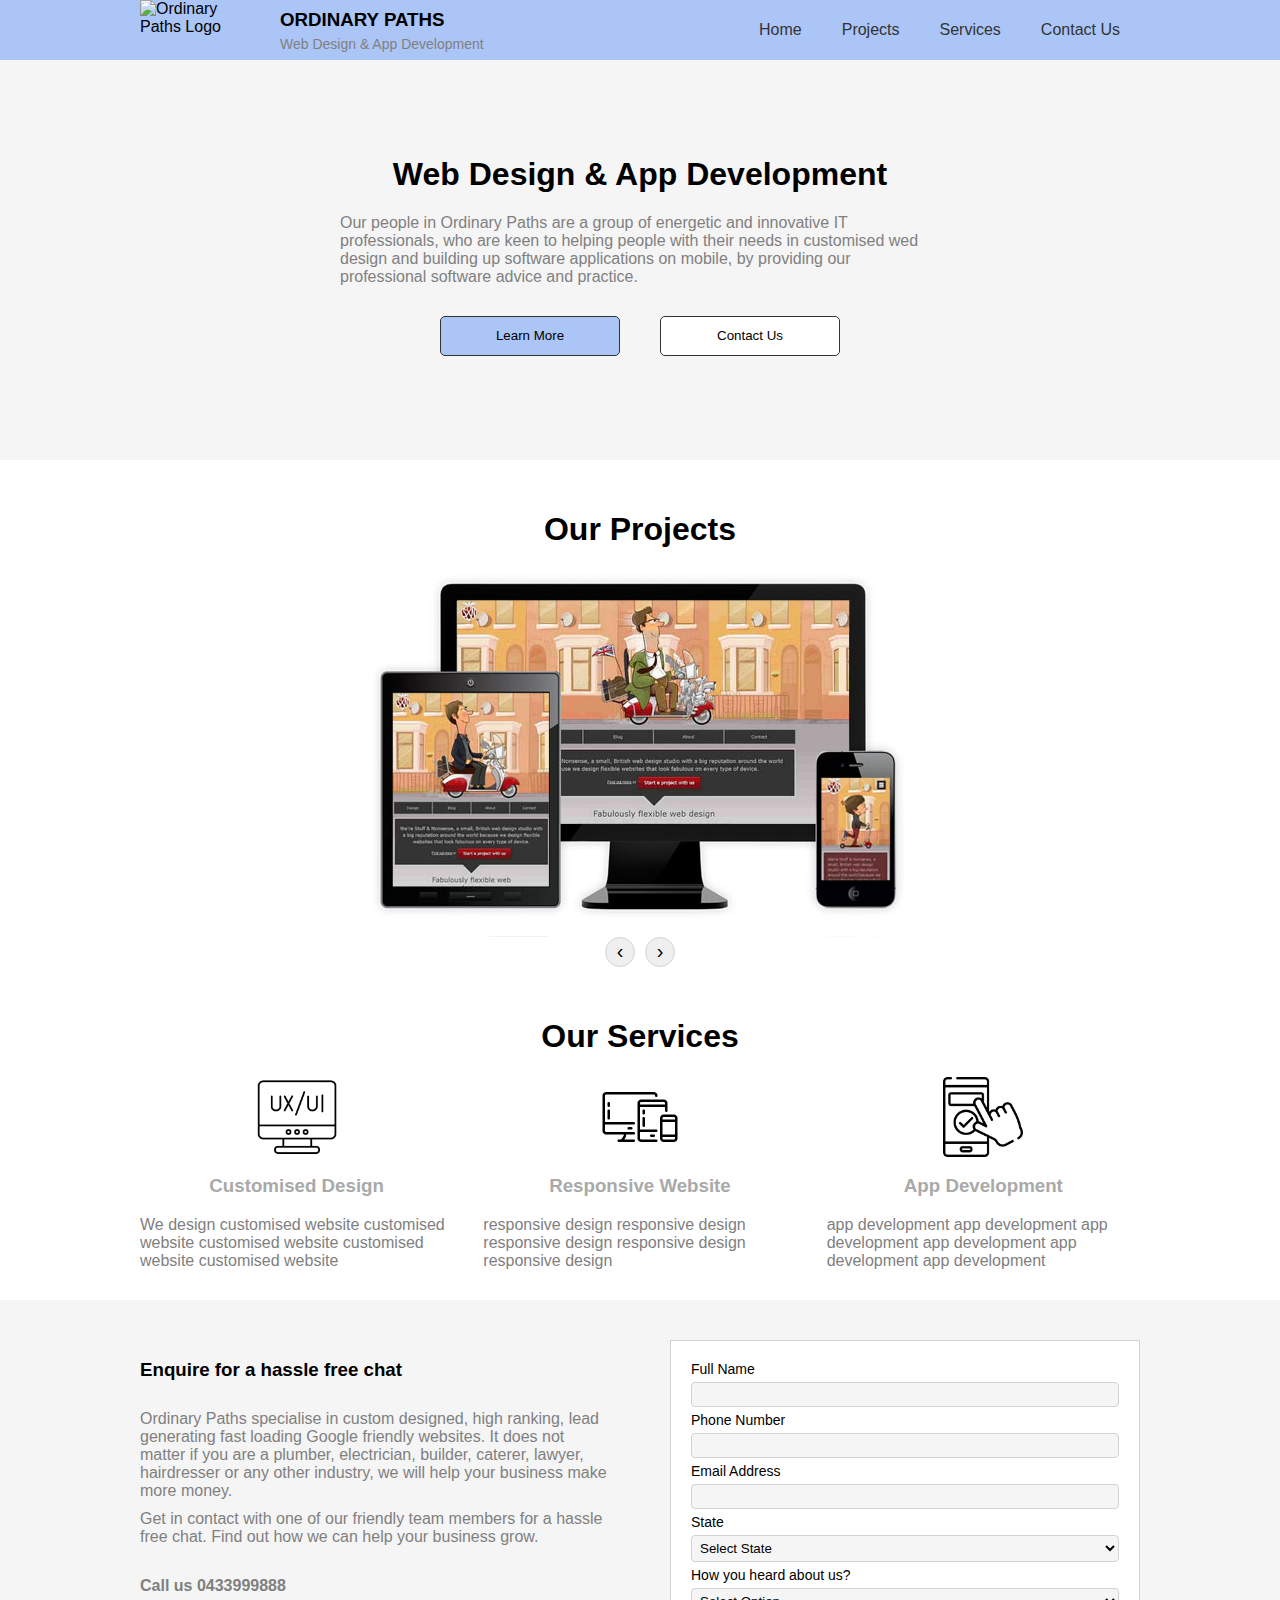
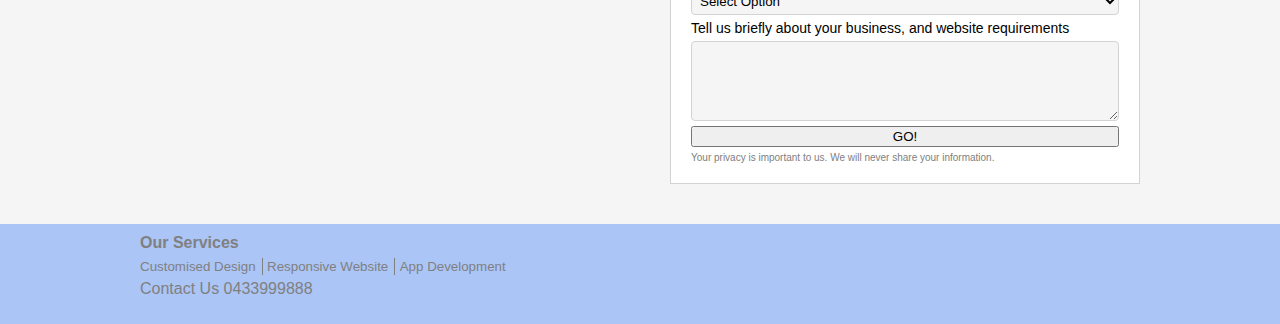
==== index.html @ 07692abb "change html file name" ====
<!DOCTYPE html>
<html lang="en">
<head>
    <meta charset="UTF-8">
    <meta http-equiv="X-UA-Compatible" content="IE=edge">
    <meta name="viewport" content="width=device-width, initial-scale=1.0">
    <link rel="stylesheet" href="ordinarypaths.css">
    <script defer src="ordinarypaths.js"></script>
    <title>Ordinary Paths</title>
</head>
<body>
    <header>
        <nav class="main-nav">
            <div class="main-nav-logo">
                <img id="logo-img" src="" alt="Ordinary Paths Logo">
                <div class="logo-slogan">
                    <h3 id="slogan-line1">ORDINARY PATHS</h3>
                    <p id="slogan-line2">Web Design & App Development</p>
                </div>
            </div>
            <div class="nav-links">
                <a href="">Home</a>
                <a href="">Projects</a>
                <a href="">Services</a>
                <a href="">Contact Us</a>
                <img id="hamburger-img" src="./hamburgermenu.png" alt="Hamburger Menu">
            </div>
        </nav>
    </header>

    <!-- side-menu ----------------------->
    <aside class="side-menu" id="side-menu-page">
        <header class="side-menu-header">
            <img id="logo-img" src="" alt="Ordinary Paths Logo">
            <img id="menu-close" src="./cross.png" alt="Close this menu">
        </header>
        <div class="side-menu-content">
            <a href="">About Us</a>
            <a href="">Projects</a>
            <a href="">Services</a>
            <a href="">Contact Us</a>
        </div>

    </aside>

    <!-- main content ------------------------------------>
    <main>
        <section class="main-img">
            <div class="main-discription">
                <h1>Web Design & App Development</h1>
                <p>Our people in Ordinary Paths are a group of energetic and innovative IT professionals, who are keen to helping people with their needs in customised wed design and building up software applications on mobile, by providing our professional software advice and practice.</p>
                <div class="buttons">
                    <button id="button1">Learn More</button>
                    <button id="button2">Contact Us</button>

                </div>   
            </div>
        </section>

        <section class="projects">
            <h1>Our Projects</h1>
            <div class="project-pic-container">
                <img src="./project-pic1.jpeg" alt="Project 1" id="project-img">
                <div class="pic-change-btns">
                    <button id="page-down">&lsaquo;</button>
                    <button id="page-up">&rsaquo;</button>
                </div>
            </div>
        </section>

        <section class="services">
            <h1>Our Services</h1>
            <div class="show-services">
                <div class="single-service" >
                    <img class="icons" src="./customiseddesign.png" alt="">
                    <h3>Customised Design</h3>
                    <p>We design customised website customised website customised website customised website customised website</p>
                </div>
                <div class="single-service">
                    <img class="icons" src="./responsive.png" alt="">
                    <h3>Responsive Website</h3>
                    <p>responsive design responsive design responsive design responsive design responsive design</p>
                </div>
                <div class="single-service">
                    <img class="icons" src="./appdevelopment.png" alt="">
                    <h3>App Development</h3>
                    <p>app development app development app development app development app development app development</p>
                </div>
            </div>
        </section>
        
        <section class="form-section">
            <div class="registraion-form">
                <div class="form-discription">
                    <h3>Enquire for a hassle free chat</h3>
                    <p>Ordinary Paths specialise in custom designed, high ranking, lead generating fast loading Google friendly websites. It does not matter if you are a plumber, electrician, builder, caterer, lawyer, hairdresser or any other industry, we will help your business make more money.</p>
                    <p>Get in contact with one of our friendly team members for a hassle free chat. Find out how we can help your business grow.</p>
                    <h4>Call us 0433999888</h4>
                </div>
                <form action="" class="regi-form">
                    <label for="name">Full Name</label>
                    <input type="text" name="full-name" id="name" required minlength="2" maxlength="20">
                    <label for="phone-number">Phone Number</label>
                    <input type="text" name="phone-number" id="phone-number" required minlength="10" maxlength="10">
                    <label for="email">Email Address</label>
                    <input type="text" name="email" id="email" required minlength="2">
                    <label for="select-state">State</label>
                    <select name="select-state" class="select-state" id="select-state" required>
                        <option value="" disabled selected>Select State</option>
                        <option value="act">Australian Capital Territory</option>
                        <option value="nsw">New South Wales</option>
                        <option value="nt">Northern Territory</option>
                        <option value="qld">Queensland</option>
                        <option value="sa">South Australia</option>
                        <option value="tas">Tasmania</option>
                        <option value="vic">Victoria</option>
                        <option value="wa">Western Australia</option>
                    </select>
                    <label for="heard-about-us">How you heard about us?</label>
                    <select name="heard-about-us" id="heard-about-us" required>
                        <option value="" disabled selected>Select Option</option>
                        <option value="fb">Facebook</option>
                        <option value="ins">Instagram</option>
                        <option value="radio">Radio</option>
                        <option value="flyer">Flyer/Magzine</option>
                        <option value="google">Google/Yahoo/Bing</option>
                        <option value="referral">Referral</option>
                        <option value="wb">Webside designed by Ordinary Paths</option>
                        <option value="other">Other</option>
                    </select>
                    <label for="requirements">Tell us briefly about your business, and website requirements</label>
                    <textarea name="requirements" id="requirements" required></textarea>
                    <button>GO!</button>
                    <p id="privacy">Your privacy is important to us. We will never share your information.</p>
                </form>
            </div>

        </section>

    </main>
    <footer>
        <div class="bottom">
            <h4>Our Services</h4>
            <div class="footer-links">
                <button><a href="">Customised Design</a></button>
                <button><a href="">Responsive Website</a></button>
                <button><a href="">App Development</a></button>
            </div>
            <p>Contact Us 0433999888</p>
        </div>
    </footer>
</body>
</html>
---- ordinarypaths.css ----
body {
    margin: 0;
    font-family: Arial, Helvetica, sans-serif;
    width: 100%;
}

* {
    box-sizing: border-box;
}

nav {
    max-width: 1000px;
    margin: 0 auto;
}

#logo-img {
    height: 60px;
    width: 120px;
    display: block;
}

header {
    width: 100%;
    height: 60px;
    position: fixed;
    top: 0;
    background-color: rgb(171, 197, 247);
}

.main-nav {
    display: flex;
    flex-direction: row;
    justify-content: space-between;
    align-items: center;
}

.main-nav-logo {
    display: flex;
    flex-direction: row;
    align-items: center;
    gap: 5px;
}

@media (min-width: 1000px) {
    .main-nav-logo {
        gap: 20px;
    }
}

.logo-slogan {
    display: flex;
    flex-direction: column;
    align-items: left;
    gap: 5px;
}

.logo-slogan h3, p {
    margin-top: 0;
    margin-bottom: 0;
}


.logo-slogan p {
    font-size: 14px;
}

.nav-links a {
    text-decoration: none;
    margin: 0 20px;
    color: #333;
    display: none;
}

#hamburger-img {
    height: 30px;
    display: block;
}

.nav-links {
    display: flex;
    flex-direction: row;
    justify-content: space-between;
    align-items: center;
}

@media (min-width: 1000px) {
    .nav-links a {
        display: block;
    }
    #hamburger-img {
        display: none;
    }

}

main {
    /* max-width: 1000px; */
    margin-top: 60px;
}

.main-img {
    background-color: whitesmoke;
    background-size: cover;
    max-width: 100%;
    height: 400px;
    display: flex;
    justify-content: center;
    align-items: center;
}

.main-discription {
    max-width: 600px;
    display: flex;
    flex-direction: column;
    justify-content: center;
    align-items: center;
}

.main-discription h1 {
    font-size: 20px;

}

.main-discription p {
    font-size: 14px;
    padding: 20px 20px;
}

@media (min-width: 1000px) {
    .main-discription h1 {
        font-size: 32px;
    }
    .main-discription p {
        font-size: 16px;
        padding: 0;
    }
}

.buttons button {
    height: 30px;
    width: 160px;
    margin: 15px 20px;
    border: 1px solid #333;
    border-radius: 5px;
}

#button1 {
    background-color: rgb(171, 197, 247);
}

#button1:hover {
    background-color: white;
    cursor: pointer;
}

#button2 {
    background-color: white;
}

#button2:hover {
    background-color: rgb(171, 197, 247);
    cursor: pointer;
}

.buttons {
    display: flex;
    flex-direction: column;
    align-items: center;
}

@media (min-width:1000px) {
    .buttons {
        display: flex;
        flex-direction: row;
        align-items: center;
        justify-content: space-evenly;
    }
    .buttons button {
        height: 40px;
        width: 180px;
        margin: 30px 20px;
    }
}


.services, .projects {
    max-width: 1000px;
    margin: 30px auto;
    display: flex;
    flex-direction: column;
    align-items: center;
}

.project-pic-container {
    display: flex;
    flex-direction: column;
    justify-content: center;
}

.project-pic-container img {
    display: block;
}


.pic-change-btns {
    display: flex;
    justify-content: center;
    gap: 10px;
}

.pic-change-btns button {
    border: 1px solid lightgray;
    height: 30px;
    width: 30px;
    border-radius: 15px;
    font-family: Arial, Helvetica, sans-serif;
    font-size: 20px;
}

.pic-change-btns button:hover {
    background-color: rgb(171, 197, 247);
}

.show-services {
    display: grid;
    grid-template-columns: 1fr;
    gap: 30px;
}

@media (min-width: 1000px) {
    .show-services {
        display: grid;
        grid-template-columns: 1fr 1fr 1fr;
        gap: 30px;
    }
}

.services h1, .projects h1 {
    font-size: 20px;
}

.services p {
    font-size: 14px;
    padding: 0 20px;
}

@media (min-width: 1000px) {
    .services h1, .projects h1 {
        font-size: 32px;
    }
    .services p {
        font-size: 16px;
        padding: 0;
    }
}

.icons {
    height: 80px;
    width: 80px;
}

.icons:hover {
    scale: 1.2;
}

.single-service {
    display: flex;
    flex-direction: column;
    align-items: center;
}

.single-service h3 {
    color: darkgrey;
}

.single-service p {
    color: gray
}

.single-project {
    max-width: 300px;
    max-height: 400px;
} 

.single-project img {
    width: 300px;
    height: 400px;
    display: block;
}

footer {
    height: 100px;
    background-color: rgb(171, 197, 247);
}

.bottom {
    max-width: 1000px;
    margin: 0 auto;
    padding: 10px 20px;
    display: flex;
    flex-direction: column;
    align-items: left;
    gap: 5px;
}

@media (min-width: 1000px) {
    .bottom {
        padding: 10px 0;
    }
}

.bottom h4, a, p {
    margin: 0;
    color: gray;
}

.footer-links button {
    background-color: rgb(171, 197, 247);
    border-radius: 0;
    border: 1px solid gray;
    border-top: none;
    border-bottom: none;
    border-left: none;
    padding-left: 0;
}

.footer-links button:last-child {
    border-right: none;
}

.footer-links a {
    text-decoration: none;
}

.footer-links a:hover {
    color: white;
    cursor: pointer;
}

 /************** 
 Off-canvas Menu  
 ***************/

 .side-menu {
    position: fixed;
    padding-top: 30px;
    top: 0;
    right: 0;
    left: 0;
    bottom: 0;
    z-index: 2;
    background-color: whitesmoke;
    background-size: 1300px 700px;
    cursor: pointer;
    opacity: 0;
    transform: translateX(100%);
    transition: 0.4s ease-in-out;
 }

 .side-menu-show {
    opacity: 1;
    transform: translateX(0%);
 }

 #menu-close {
    height: 30px;
 }

 .side-menu header {
    display: flex;
    flex-direction: row;
    justify-content: space-between;
    align-items: center;
 }

 .side-menu-content {
    margin-top: 60px;
    padding: 20px;
 }

 .side-menu-content a {
    text-decoration: none;
    display: flex;
    flex-direction: column;
    align-items: left;
    color: #333;
    font-size: 20px;
    padding: 20px;
 }

 /* .side-menu-content a:hover {
    color: rgb(171, 197, 247);
    cursor: pointer;
 } */
 .form-section {
    background-color: whitesmoke;
    padding: 40px 0;
    display: flex;
    justify-content: center;
    align-items: center;
 }

 .registraion-form {
    max-width: 1000px;
    margin: 0 auto;
    display: flex;
    flex-direction: rows;
    justify-content: center;
 }

 .form-discription {
    display: none;
 }

 @media (min-width: 1000px) {
    .form-discription {
        display: flex;
        flex-direction: column;
        align-items: left;
        gap: 10px;
    }
    .registraion-form {
        display: grid;
        grid-template-columns: 1fr 1fr;
        gap: 60px;
     }
 }



.form-discription h4 {
    color: grey;
}

.regi-form {
    background-color: white;
    border: 1px solid lightgray;
    padding: 20px 20px;
    display: flex;
    flex-direction: column;
    align-items: left;
    gap: 5px;
}

label {
    font-family: Arial, Helvetica, sans-serif;
    font-size: 14px;
}

#privacy {
    font-size: 10px;
}

textarea {
    height: 80px;
    width: 100%;
    margin: 0;
}
  
  textarea,
  input[type="text"],
  select {
    border: 1px solid lightgray;
    padding: 4px;
    margin: 0;
    background: whitesmoke;
    border-radius: 4px;
  }
  
  textarea:focus,
  input[type="text"]:focus,
  select:focus {
    border: 1px solid rgb(171, 197, 247);
    outline: none;
    background: white;
    box-shadow: 0 0 6px rgb(171, 197, 247);
  }
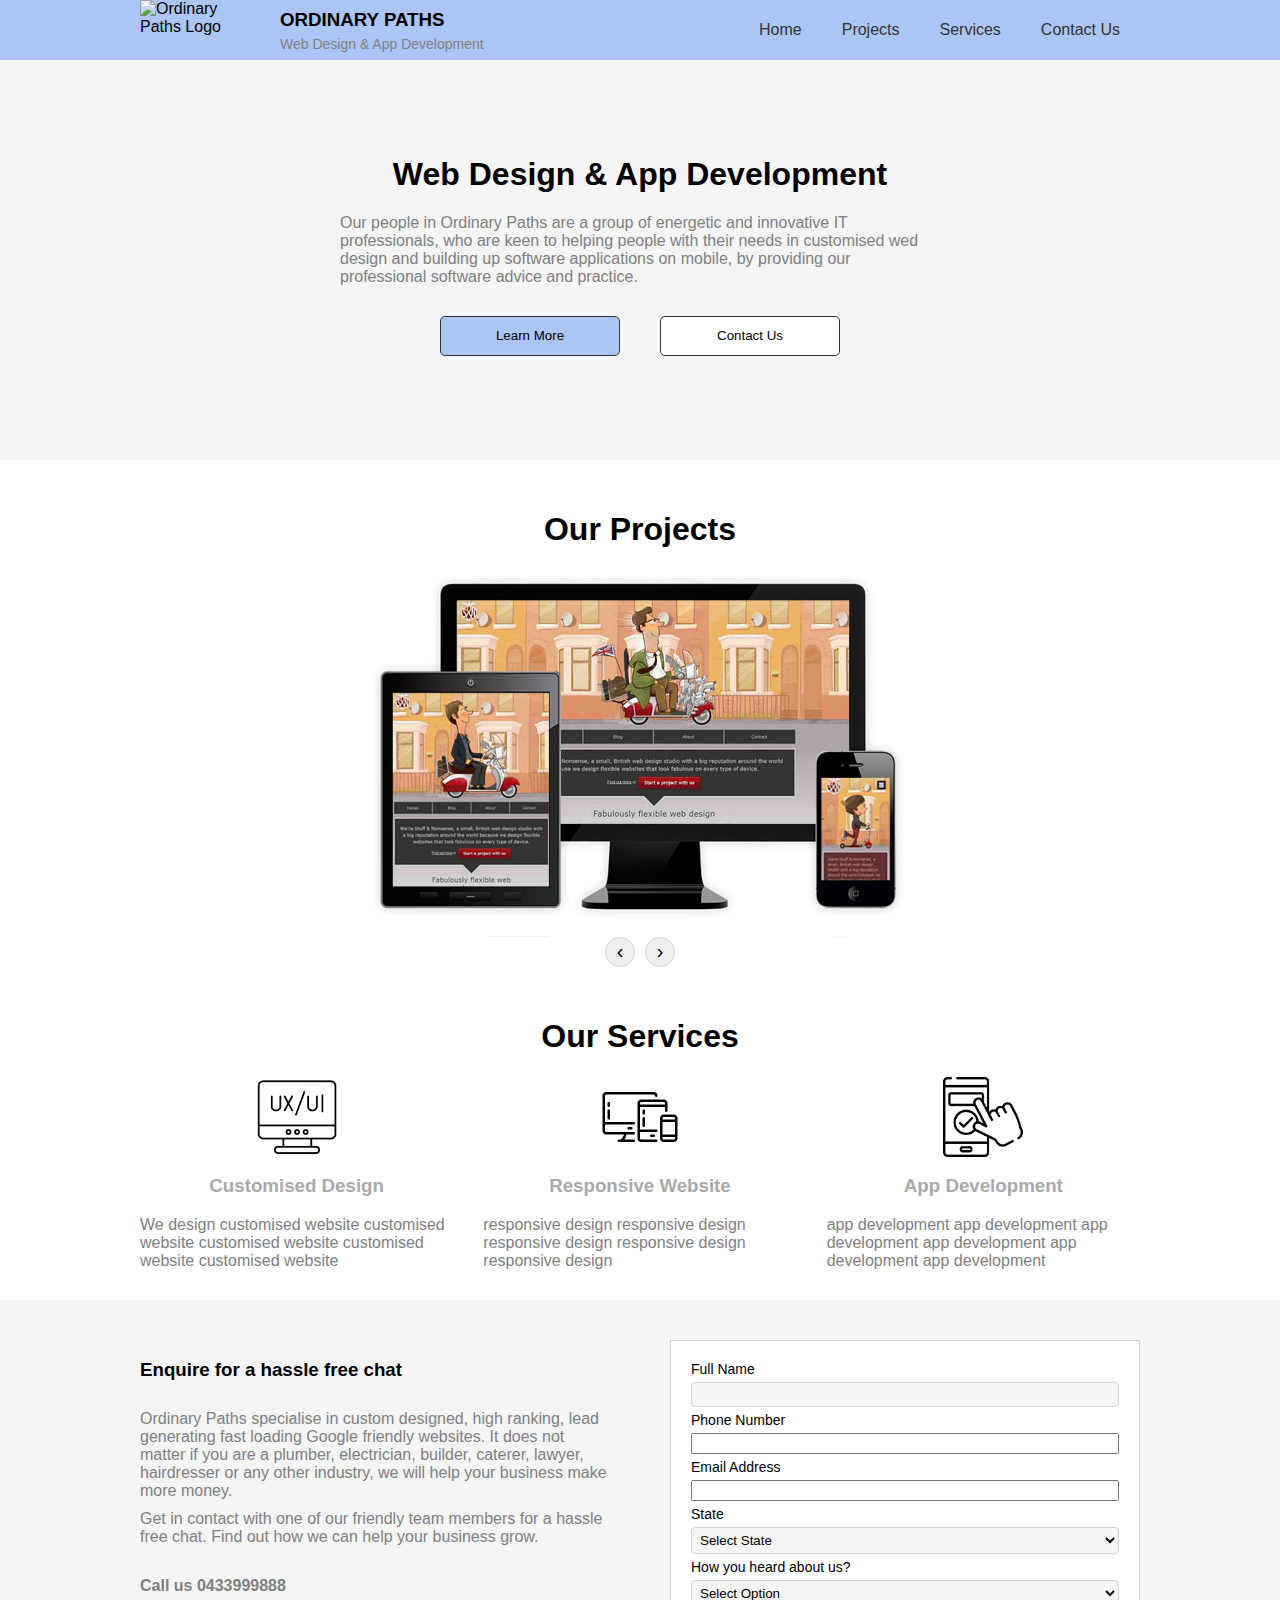
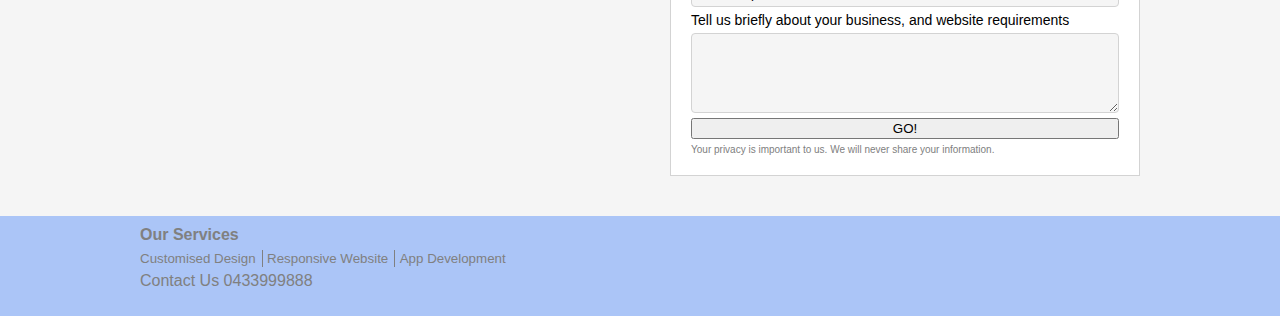
==== commit 3797e9e6: "phone/email validation" ====
--- a/index.html
+++ b/index.html
@@ -23,7 +23,7 @@
                 <a href="">Projects</a>
                 <a href="">Services</a>
                 <a href="">Contact Us</a>
-                <img id="hamburger-img" src="./hamburgermenu.png" alt="Hamburger Menu">
+                <img id="hamburger-img" src="images/hamburgermenu.png" alt="Hamburger Menu">
             </div>
         </nav>
     </header>
@@ -32,7 +32,7 @@
     <aside class="side-menu" id="side-menu-page">
         <header class="side-menu-header">
             <img id="logo-img" src="" alt="Ordinary Paths Logo">
-            <img id="menu-close" src="./cross.png" alt="Close this menu">
+            <img id="menu-close" src="images/cross.png" alt="Close this menu">
         </header>
         <div class="side-menu-content">
             <a href="">About Us</a>
@@ -60,7 +60,7 @@
         <section class="projects">
             <h1>Our Projects</h1>
             <div class="project-pic-container">
-                <img src="./project-pic1.jpeg" alt="Project 1" id="project-img">
+                <img src="images/project-pic1.jpeg" alt="Project 1" id="project-img">
                 <div class="pic-change-btns">
                     <button id="page-down">&lsaquo;</button>
                     <button id="page-up">&rsaquo;</button>
@@ -72,17 +72,17 @@
             <h1>Our Services</h1>
             <div class="show-services">
                 <div class="single-service" >
-                    <img class="icons" src="./customiseddesign.png" alt="">
+                    <img class="icons" src="images/customiseddesign.png" alt="">
                     <h3>Customised Design</h3>
                     <p>We design customised website customised website customised website customised website customised website</p>
                 </div>
                 <div class="single-service">
-                    <img class="icons" src="./responsive.png" alt="">
+                    <img class="icons" src="images/responsive.png" alt="">
                     <h3>Responsive Website</h3>
                     <p>responsive design responsive design responsive design responsive design responsive design</p>
                 </div>
                 <div class="single-service">
-                    <img class="icons" src="./appdevelopment.png" alt="">
+                    <img class="icons" src="images/appdevelopment.png" alt="">
                     <h3>App Development</h3>
                     <p>app development app development app development app development app development app development</p>
                 </div>
@@ -101,9 +101,9 @@
                     <label for="name">Full Name</label>
                     <input type="text" name="full-name" id="name" required minlength="2" maxlength="20">
                     <label for="phone-number">Phone Number</label>
-                    <input type="text" name="phone-number" id="phone-number" required minlength="10" maxlength="10">
+                    <input type="tel" pattern="[0][4][0-9]{8}" name="phone-number" id="phone-number" required minlength="10" maxlength="10">
                     <label for="email">Email Address</label>
-                    <input type="text" name="email" id="email" required minlength="2">
+                    <input type="email" name="email" id="email" required minlength="6">
                     <label for="select-state">State</label>
                     <select name="select-state" class="select-state" id="select-state" required>
                         <option value="" disabled selected>Select State</option>
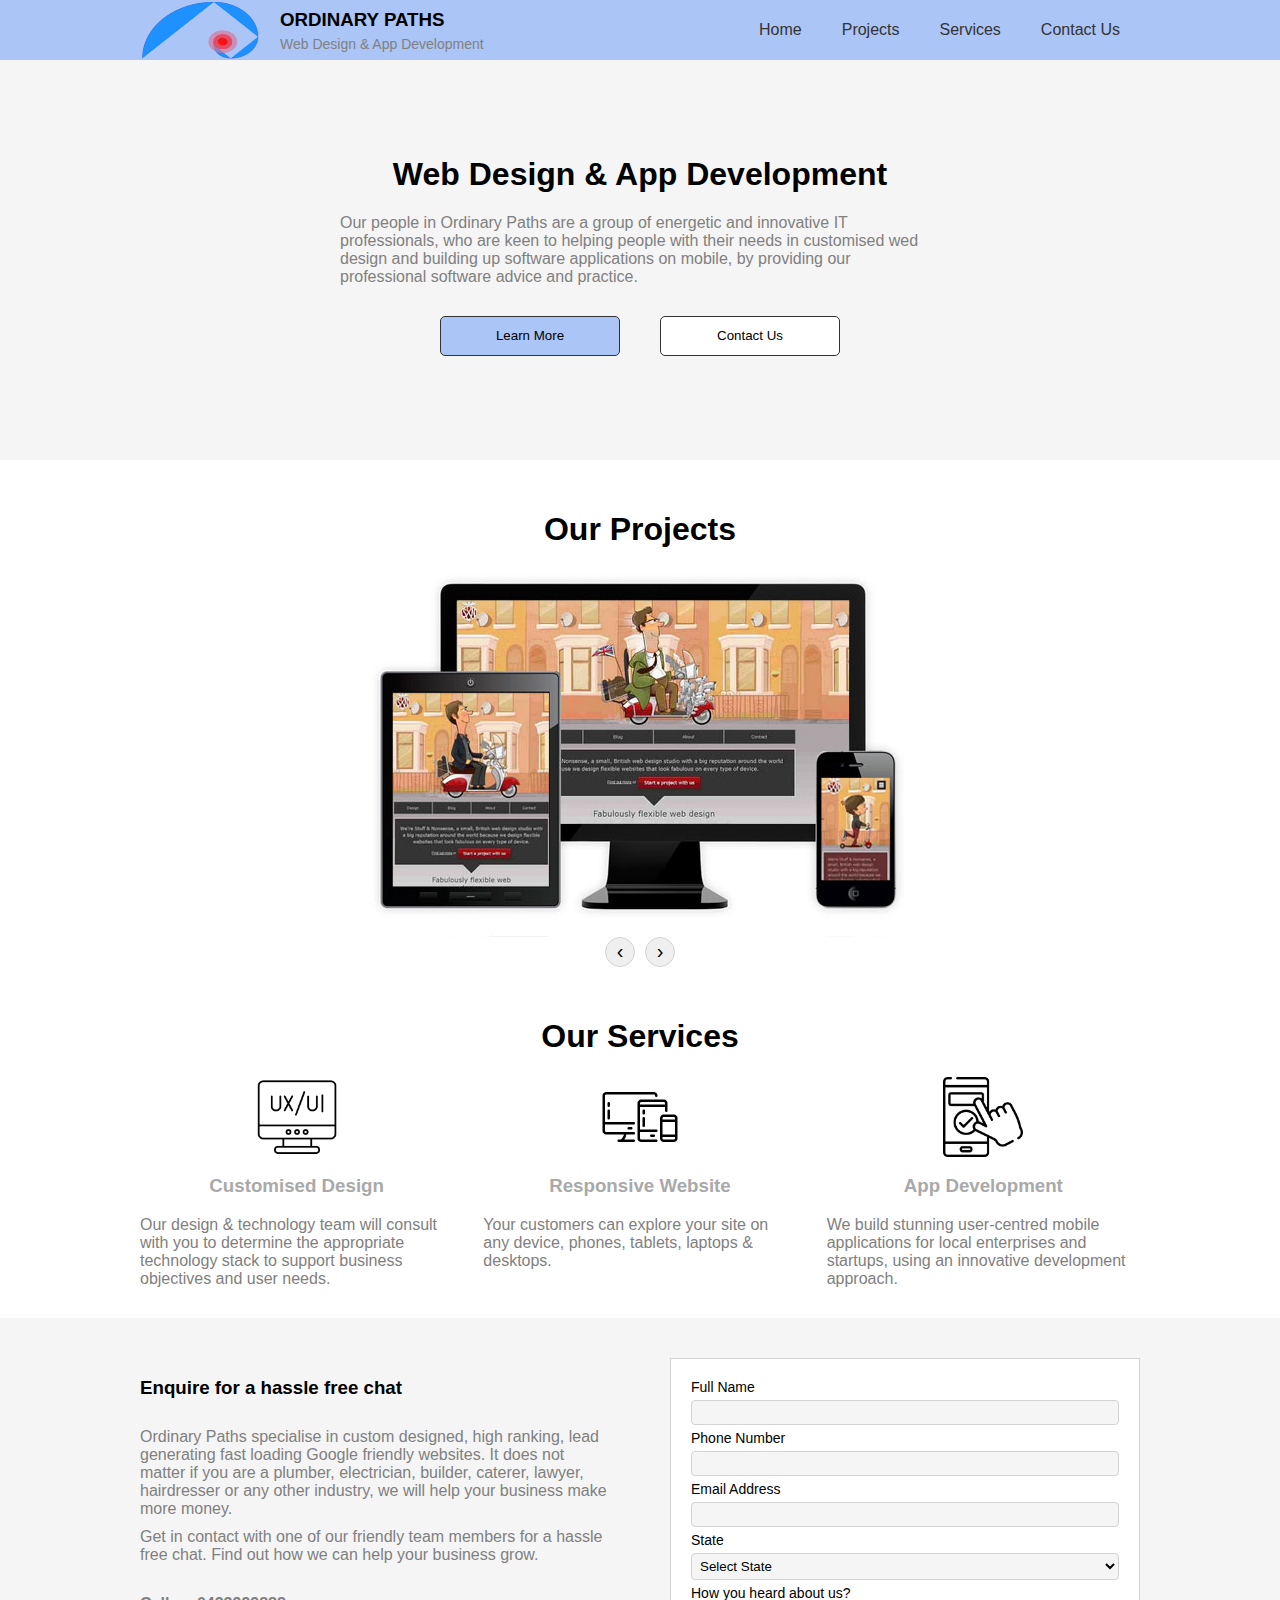
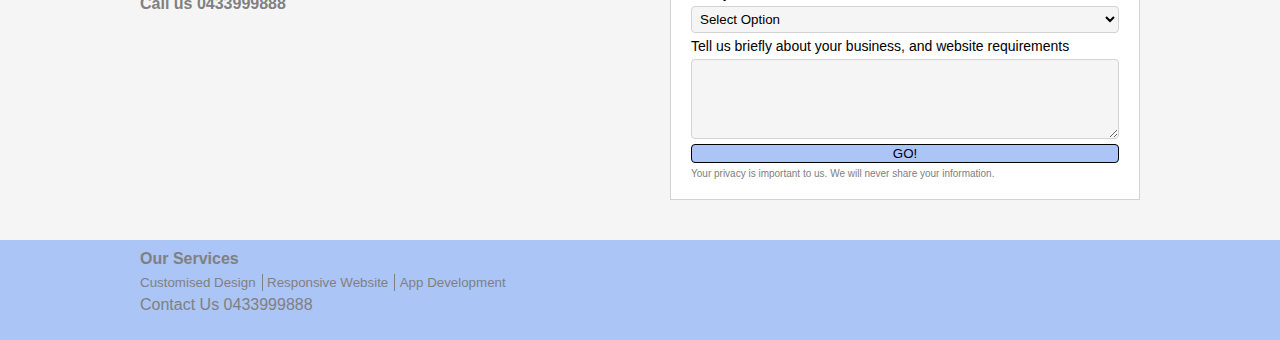
==== commit 3f5007c1: "modal window" ====
--- a/index.html
+++ b/index.html
@@ -12,7 +12,7 @@
     <header>
         <nav class="main-nav">
             <div class="main-nav-logo">
-                <img id="logo-img" src="" alt="Ordinary Paths Logo">
+                <img id="logo-img" src="./images/logo-img.png" alt="Ordinary Paths Logo">
                 <div class="logo-slogan">
                     <h3 id="slogan-line1">ORDINARY PATHS</h3>
                     <p id="slogan-line2">Web Design & App Development</p>
@@ -31,7 +31,7 @@
     <!-- side-menu ----------------------->
     <aside class="side-menu" id="side-menu-page">
         <header class="side-menu-header">
-            <img id="logo-img" src="" alt="Ordinary Paths Logo">
+            <img id="logo-img" src="./images/logo-img.png" alt="Ordinary Paths Logo">
             <img id="menu-close" src="images/cross.png" alt="Close this menu">
         </header>
         <div class="side-menu-content">
@@ -74,17 +74,17 @@
                 <div class="single-service" >
                     <img class="icons" src="images/customiseddesign.png" alt="">
                     <h3>Customised Design</h3>
-                    <p>We design customised website customised website customised website customised website customised website</p>
+                    <p>Our design & technology team will consult with you to determine the appropriate technology stack to support business objectives and user needs.</p>
                 </div>
                 <div class="single-service">
                     <img class="icons" src="images/responsive.png" alt="">
                     <h3>Responsive Website</h3>
-                    <p>responsive design responsive design responsive design responsive design responsive design</p>
+                    <p>Your customers can explore your site on any device, phones, tablets, laptops & desktops.</p>
                 </div>
                 <div class="single-service">
                     <img class="icons" src="images/appdevelopment.png" alt="">
                     <h3>App Development</h3>
-                    <p>app development app development app development app development app development app development</p>
+                    <p>We build stunning user-centred mobile applications for local enterprises and startups, using an innovative development approach.</p>
                 </div>
             </div>
         </section>
@@ -130,9 +130,16 @@
                     </select>
                     <label for="requirements">Tell us briefly about your business, and website requirements</label>
                     <textarea name="requirements" id="requirements" required></textarea>
-                    <button>GO!</button>
+                    <button id="go-button">GO!</button>
                     <p id="privacy">Your privacy is important to us. We will never share your information.</p>
+                    <div class="thanks-box">
+                        <div class="thanks">
+                            <p>Thanks for contacting us.</p>
+                            <p>We will get back to you in 2 business days.</p>
+                        </div>
+                    </div>
                 </form>
+                
             </div>
 
         </section>
--- a/ordinarypaths.css
+++ b/ordinarypaths.css
@@ -433,6 +433,7 @@
 }
 
 .regi-form {
+    position: relative;
     background-color: white;
     border: 1px solid lightgray;
     padding: 20px 20px;
@@ -457,22 +458,64 @@
     margin: 0;
 }
   
-  textarea,
-  input[type="text"],
-  select {
+textarea,
+input[type="text"],
+input[type="tel"],
+input[type="email"],
+select {
     border: 1px solid lightgray;
     padding: 4px;
     margin: 0;
     background: whitesmoke;
     border-radius: 4px;
-  }
-  
-  textarea:focus,
-  input[type="text"]:focus,
-  select:focus {
+}
+
+textarea:focus,
+input[type="text"]:focus,
+input[type="tel"]:focus,
+input[type="email"]:focus,
+select:focus {
     border: 1px solid rgb(171, 197, 247);
     outline: none;
     background: white;
     box-shadow: 0 0 6px rgb(171, 197, 247);
-  }
-  +}
+ 
+#go-button {
+    border: 1px solid black;
+    background-color: rgb(171, 197, 247);
+    border-radius: 4px;
+}
+
+#go-button:hover {
+    background-color: white;
+    cursor: pointer;
+}
+
+.thanks-box {
+    display: none;
+}  
+
+.thanks {
+    display: flex;
+    flex-direction: column;
+    align-items: left;
+    justify-content: center;
+}
+
+.thanks p {
+    color: black;
+}
+
+.thanks-box-show {
+    height: 443.5px;
+    width: 469px;
+    display: flex;
+    align-items: center;
+    justify-content: center;
+    position: absolute;
+    top: 0;
+    left: 0;
+    background-color: rgba(171, 197, 247, 0.9);
+    z-index: 1;
+}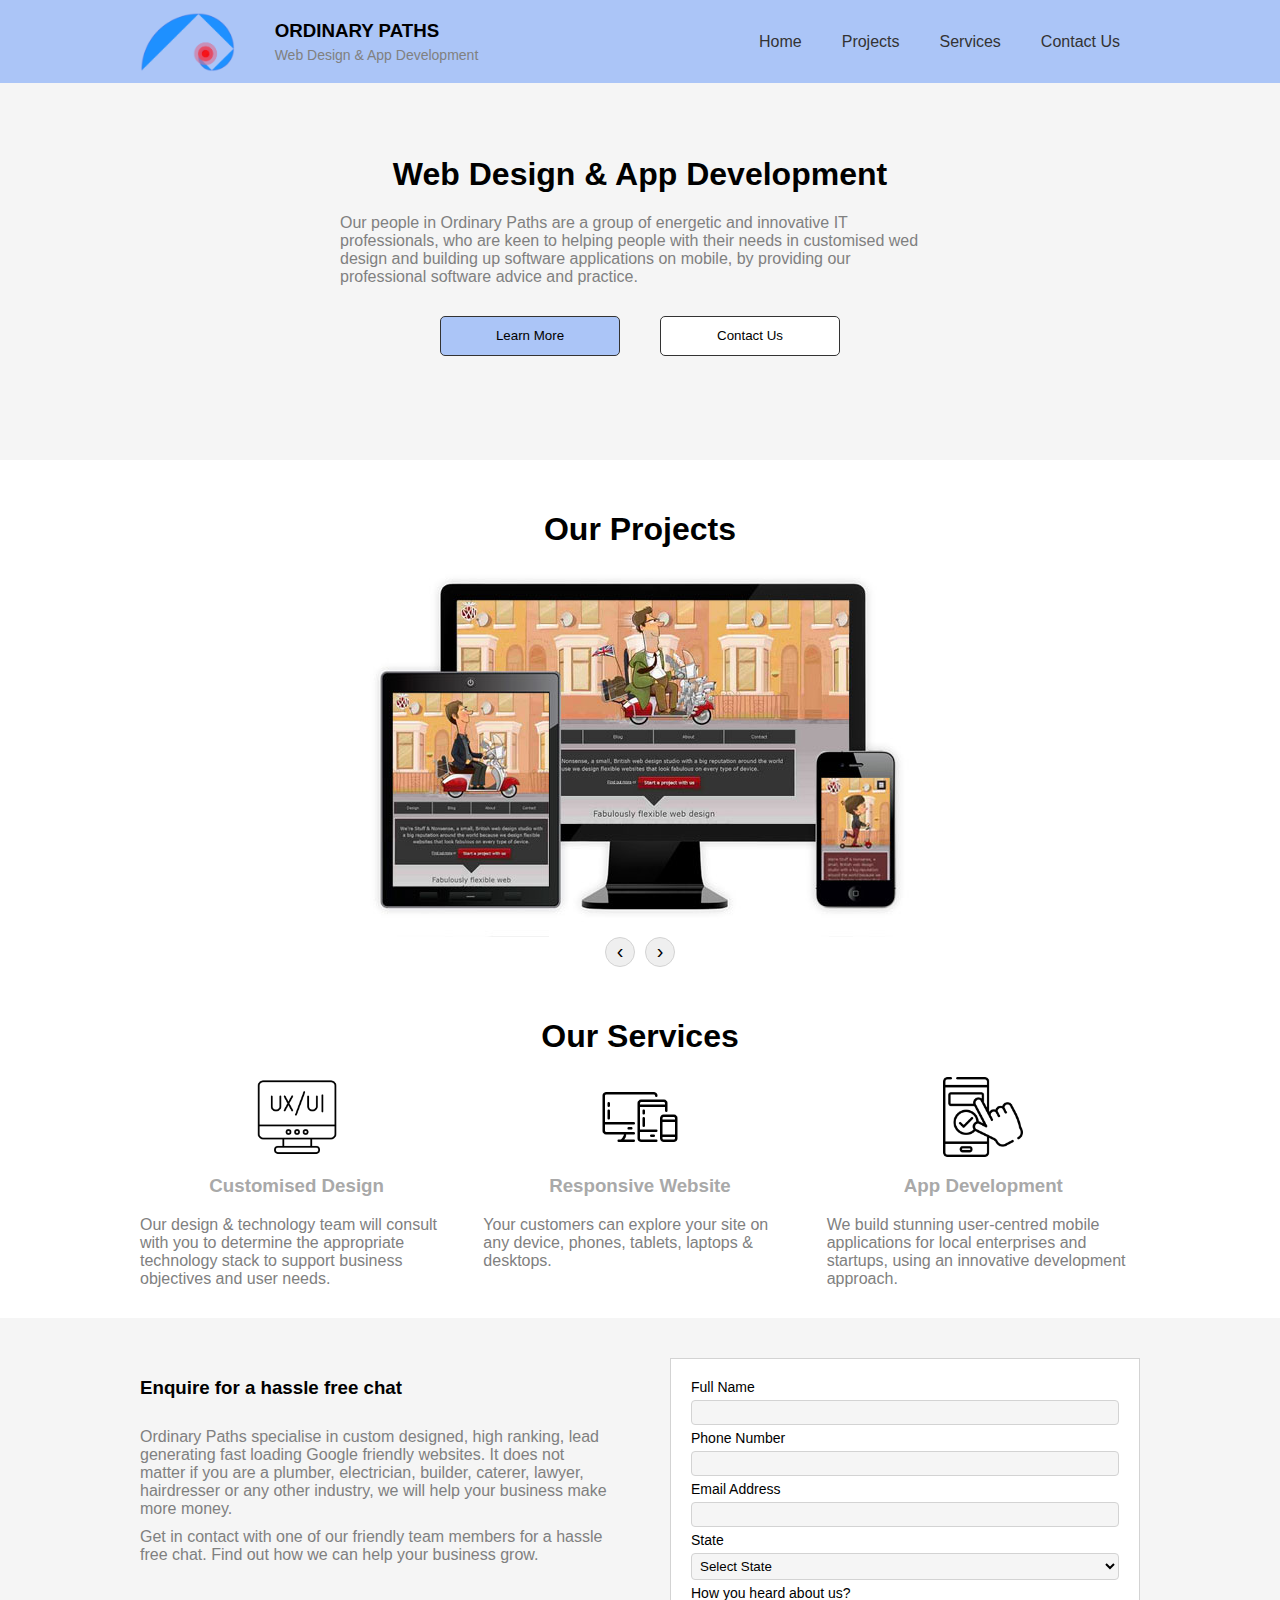
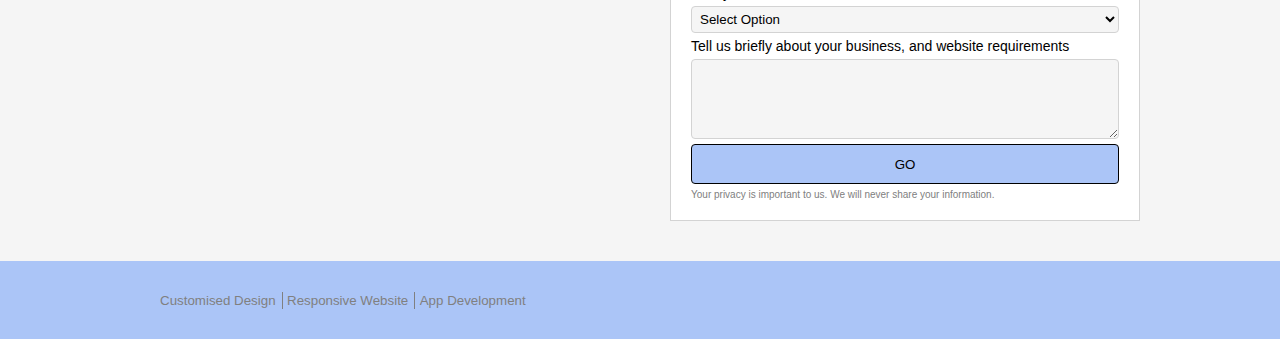
==== commit c80d9662: "project gallery setting update" ====
--- a/index.html
+++ b/index.html
@@ -20,9 +20,9 @@
             </div>
             <div class="nav-links">
                 <a href="">Home</a>
-                <a href="">Projects</a>
-                <a href="">Services</a>
-                <a href="">Contact Us</a>
+                <a href="#projects">Projects</a>
+                <a href="#services">Services</a>
+                <a href="#contactus">Contact Us</a>
                 <img id="hamburger-img" src="images/hamburgermenu.png" alt="Hamburger Menu">
             </div>
         </nav>
@@ -57,7 +57,7 @@
             </div>
         </section>
 
-        <section class="projects">
+        <section id="projects" class="projects">
             <h1>Our Projects</h1>
             <div class="project-pic-container">
                 <img src="images/project-pic1.jpeg" alt="Project 1" id="project-img">
@@ -68,7 +68,7 @@
             </div>
         </section>
 
-        <section class="services">
+        <section id="services" class="services">
             <h1>Our Services</h1>
             <div class="show-services">
                 <div class="single-service" >
@@ -89,13 +89,12 @@
             </div>
         </section>
         
-        <section class="form-section">
+        <section id="contactus" class="form-section">
             <div class="registraion-form">
                 <div class="form-discription">
                     <h3>Enquire for a hassle free chat</h3>
                     <p>Ordinary Paths specialise in custom designed, high ranking, lead generating fast loading Google friendly websites. It does not matter if you are a plumber, electrician, builder, caterer, lawyer, hairdresser or any other industry, we will help your business make more money.</p>
                     <p>Get in contact with one of our friendly team members for a hassle free chat. Find out how we can help your business grow.</p>
-                    <h4>Call us 0433999888</h4>
                 </div>
                 <form action="" class="regi-form">
                     <label for="name">Full Name</label>
@@ -130,7 +129,7 @@
                     </select>
                     <label for="requirements">Tell us briefly about your business, and website requirements</label>
                     <textarea name="requirements" id="requirements" required></textarea>
-                    <button id="go-button">GO!</button>
+                    <button id="go-button">GO</button>
                     <p id="privacy">Your privacy is important to us. We will never share your information.</p>
                     <div class="thanks-box">
                         <div class="thanks">
@@ -147,13 +146,11 @@
     </main>
     <footer>
         <div class="bottom">
-            <h4>Our Services</h4>
             <div class="footer-links">
                 <button><a href="">Customised Design</a></button>
                 <button><a href="">Responsive Website</a></button>
                 <button><a href="">App Development</a></button>
             </div>
-            <p>Contact Us 0433999888</p>
         </div>
     </footer>
 </body>
--- a/ordinarypaths.css
+++ b/ordinarypaths.css
@@ -15,13 +15,13 @@
 
 #logo-img {
     height: 60px;
-    width: 120px;
+    /* width: 120px; */
     display: block;
 }
 
 header {
     width: 100%;
-    height: 60px;
+    /* height: 60px; */
     position: fixed;
     top: 0;
     background-color: rgb(171, 197, 247);
@@ -43,8 +43,7 @@
 
 @media (min-width: 1000px) {
     .main-nav-logo {
-        gap: 20px;
-    }
+        gap: 20px;    }
 }
 
 .logo-slogan {
@@ -52,6 +51,7 @@
     flex-direction: column;
     align-items: left;
     gap: 5px;
+    margin: 20px;
 }
 
 .logo-slogan h3, p {
@@ -72,6 +72,7 @@
 }
 
 #hamburger-img {
+    margin-right: 10px;
     height: 30px;
     display: block;
 }
@@ -168,7 +169,7 @@
     align-items: center;
 }
 
-@media (min-width:1000px) {
+@media (min-width:480px) {
     .buttons {
         display: flex;
         flex-direction: row;
@@ -192,6 +193,7 @@
 }
 
 .project-pic-container {
+    max-width: 100%;
     display: flex;
     flex-direction: column;
     justify-content: center;
@@ -289,17 +291,14 @@
 }
 
 footer {
-    height: 100px;
     background-color: rgb(171, 197, 247);
 }
 
 .bottom {
     max-width: 1000px;
     margin: 0 auto;
-    padding: 10px 20px;
-    display: flex;
-    flex-direction: column;
-    align-items: left;
+    display: flex;
+    align-content: space-around;
     gap: 5px;
 }
 
@@ -312,6 +311,13 @@
 .bottom h4, a, p {
     margin: 0;
     color: gray;
+}
+
+
+.footer-links {
+    margin: 20px;
+
+
 }
 
 .footer-links button {
@@ -367,6 +373,8 @@
  }
 
  .side-menu header {
+    height: 83px;
+    padding: 0 10px;
     display: flex;
     flex-direction: row;
     justify-content: space-between;
@@ -485,11 +493,14 @@
     border: 1px solid black;
     background-color: rgb(171, 197, 247);
     border-radius: 4px;
+    height: 40px;
+
 }
 
 #go-button:hover {
     background-color: white;
     cursor: pointer;
+    border: 1px solid black;
 }
 
 .thanks-box {
@@ -518,4 +529,5 @@
     left: 0;
     background-color: rgba(171, 197, 247, 0.9);
     z-index: 1;
-}+}
+
